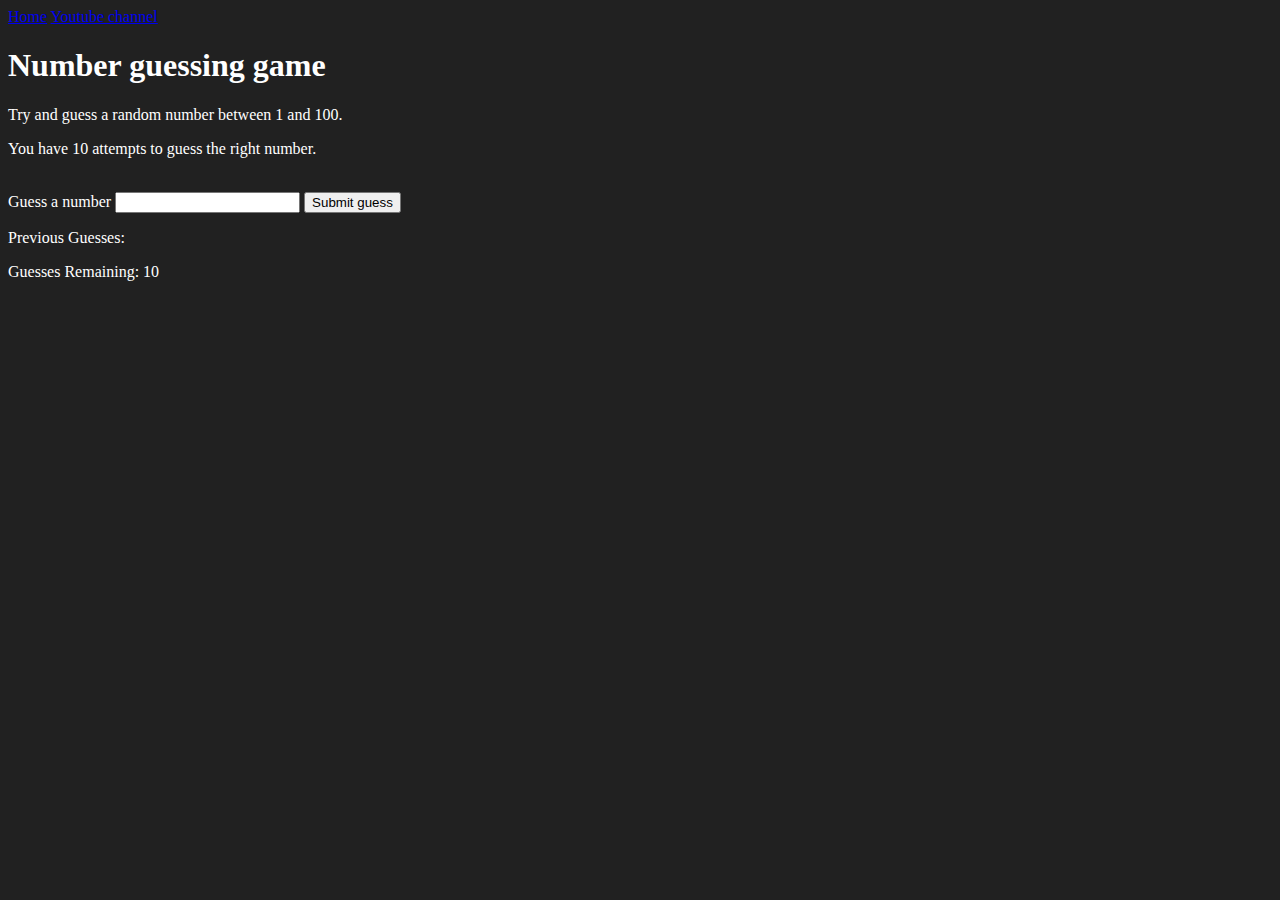
==== 07_projects/guessGame/index.html @ d0f87695 "guessgame" ====
<!DOCTYPE html>
<html lang="en">
<head>
    <meta charset="UTF-8">
    <meta name="viewport" content="width=device-width, initial-scale=1.0">
    <meta http-equiv="X-UA-Compatible" content="ie=edge">
    <title>Number Guessing Game</title>
    <link rel="stylesheet" href="style.css">
    <link rel="stylesheet" href="../styles.css">
</head>
<body style="background-color:#212121; color:#fff;">
  <nav>
    <a href="/" aria-current="page">Home</a>
    <a target="_blank" href="https://www.youtube.com/@chaiaurcode"
      >Youtube channel</a
    >
  </nav>
    
    <div id="wrapper">
      <h1>Number guessing game</h1>
    <p>Try and guess a random number between 1 and 100.</p>
    <p>You have 10 attempts to guess the right number.</p>
    </br>
        <form class="form">
            <label2 for="guessField" id="guess">Guess a number</label>
            <input type="text" id="guessField" class="guessField">
            <input type="submit" id="subt" value="Submit guess" class="guessSubmit">
        </form>

        <div class="resultParas">
            <p >Previous Guesses: <span class="guesses"></span></p>
            <p >Guesses Remaining: <span class="lastResult">10</span></p>
            <p class="lowOrHi"></p>
        </div>
    </div>
    <script src="chaiaurcode.js"></script>
</body>
</html>
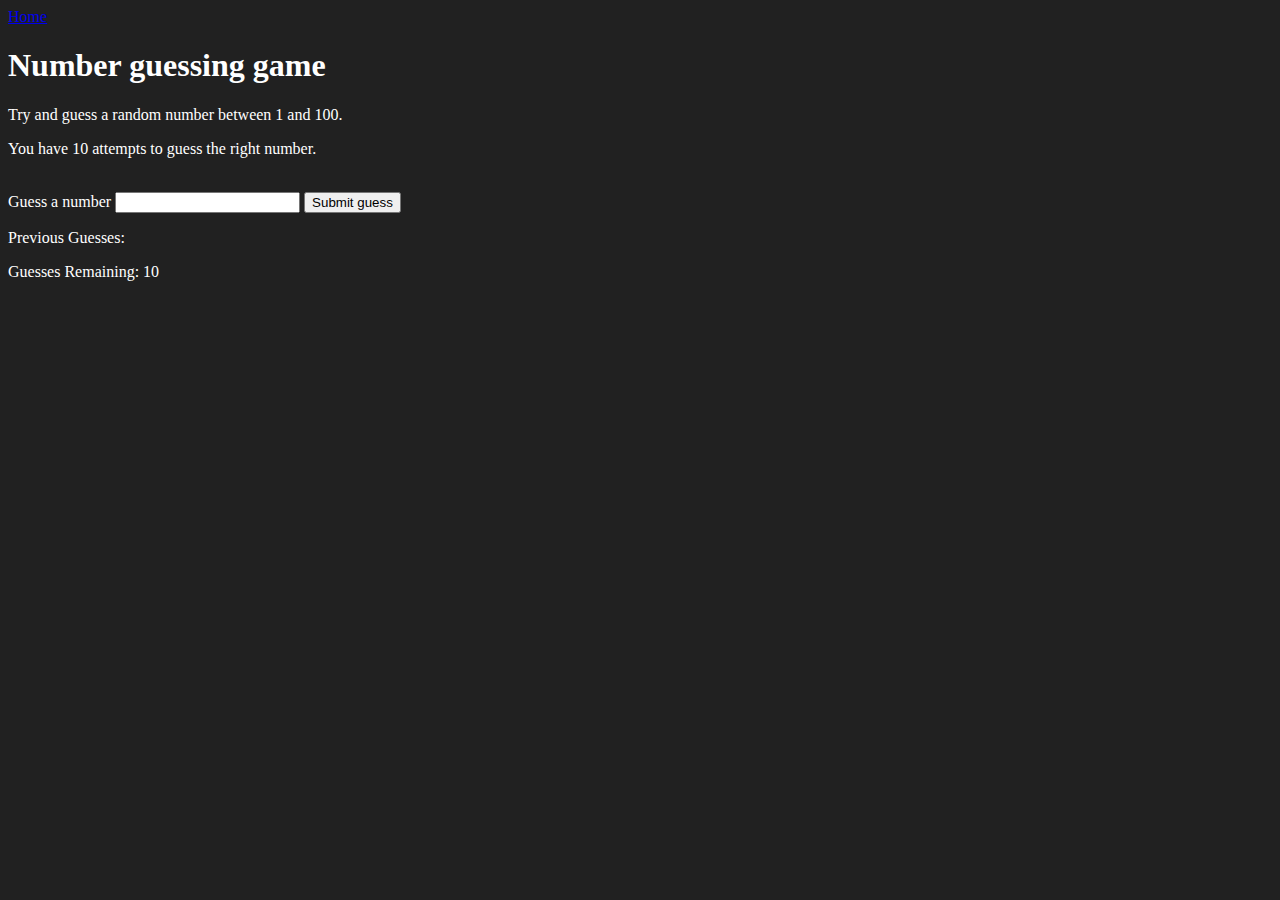
==== commit bd4c8b3a: "updated" ====
--- a/07_projects/guessGame/index.html
+++ b/07_projects/guessGame/index.html
@@ -6,14 +6,11 @@
     <meta http-equiv="X-UA-Compatible" content="ie=edge">
     <title>Number Guessing Game</title>
     <link rel="stylesheet" href="style.css">
-    <link rel="stylesheet" href="../styles.css">
+    
 </head>
 <body style="background-color:#212121; color:#fff;">
   <nav>
     <a href="/" aria-current="page">Home</a>
-    <a target="_blank" href="https://www.youtube.com/@chaiaurcode"
-      >Youtube channel</a
-    >
   </nav>
     
     <div id="wrapper">
@@ -33,6 +30,6 @@
             <p class="lowOrHi"></p>
         </div>
     </div>
-    <script src="chaiaurcode.js"></script>
+    <script src="index.js"></script>
 </body>
 </html>